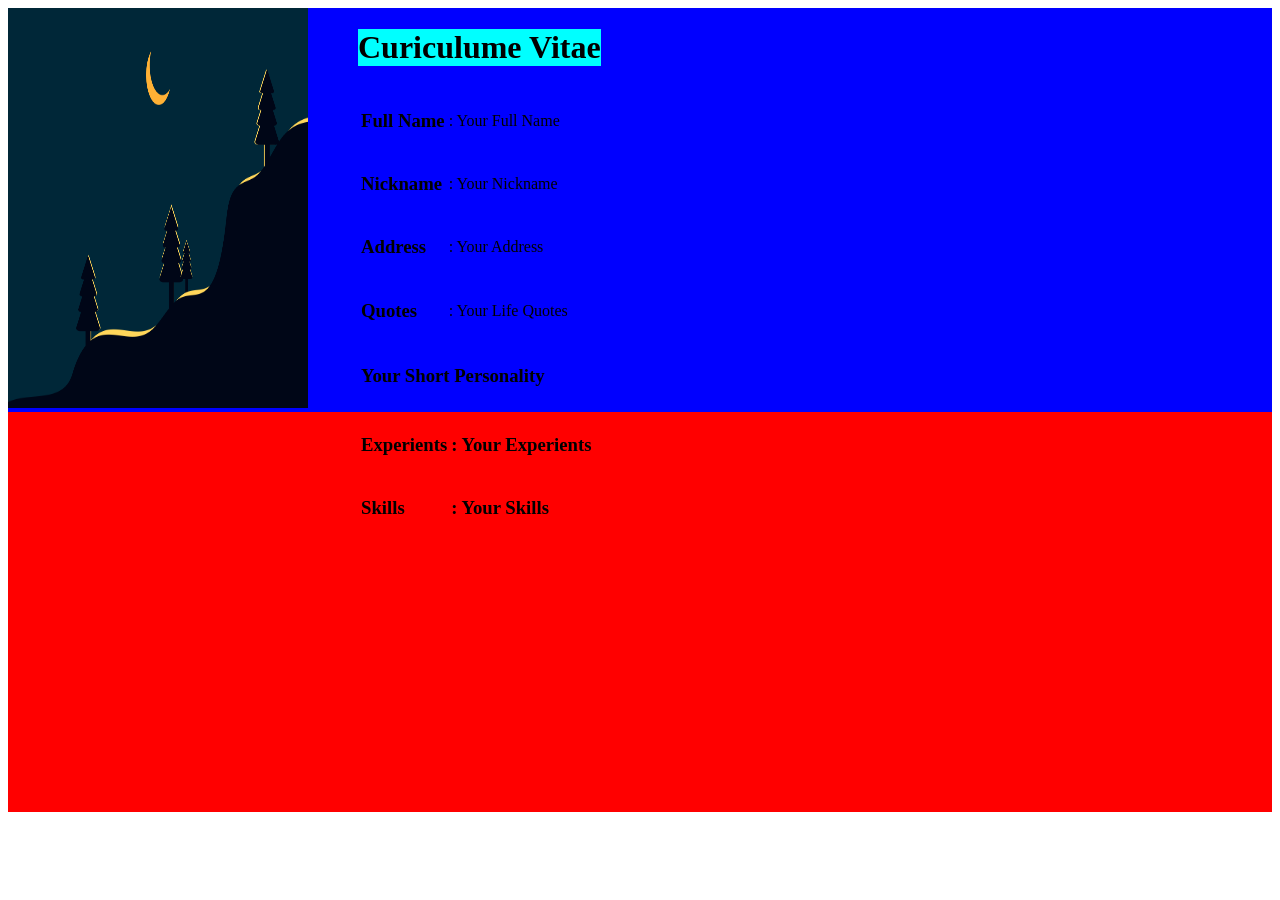
==== index.html @ db86164f "first commit" ====
<!DOCTYPE html>
<html lang="en">
<head>
    <meta charset="UTF-8">
    <meta name="viewport" content="width=device-width, initial-scale=1.0">
    <title>CV Template</title>
    <link rel="stylesheet" href="style.css">
</head>
<body>
    <div class="wrapperOne">
        <div class="containerOne">
            <a href=""><img src="assets/bg.png" alt="" style="height: 400px; width: 300px;"></a>
        </div>
        <div class="containerTwo">
            <h1 id="cv">Curiculume Vitae</h1>
            <table>
                <tr>
                    <td><h3>Full Name</h3></td>
                    <td>: Your Full Name</td>
                </tr>
                <tr>
                    <td><h3>Nickname</h3></td>
                    <td>: Your Nickname</td>
                </tr>
                <tr>
                    <td><h3>Address</h3></td>
                    <td>: Your Address</td>
                </tr>
                <tr>
                    <td><h3>Quotes</h3></td>
                    <td>: Your Life Quotes</td>
                </tr>
            </table>
            <table>
                <tr>
                    <td><h3>Your Short Personality</h3></td>
                </tr>
            </table>
        </div>
    </div>
    <div class="wrapperTwo">
        <div class="container_one" style="height: 400px; width: 300px;">

        </div>
        <div class="container_two">
            <table>
                <tr>
                    <td><h3>Experients</h3></td>
                    <td><h3>: Your Experients</h3></td>
                </tr>
                <tr>
                    <td><h3>Skills</h3></td>
                    <td><h3>: Your Skills</h3></td>
                </tr>
            </table>
        </div>
    </div>
</body>
</html>
---- style.css ----
/*Wrapper dari CV*/
.wrapperOne{
    margin: 0;
    padding: 0;
    width: 100%;
    height: max-content;
    background-color: blue;
    display: flex;
}
.wrapperTwo{
    margin: 0;
    padding: 0;
    width: 100%;
    height: max-content;
    background-color: red;
    display: flex;
}

/*Container dari Wrapper Pertama*/
.containerOne{
    padding: 0;
}
.containerTwo{
    padding: 0;
    margin-left: 50px;

}
#cv{
    background-color: aqua;
}

/*Container dari Wrapper Kedua*/
.container_two{
    padding: 0;
    margin-left: 50px;
}
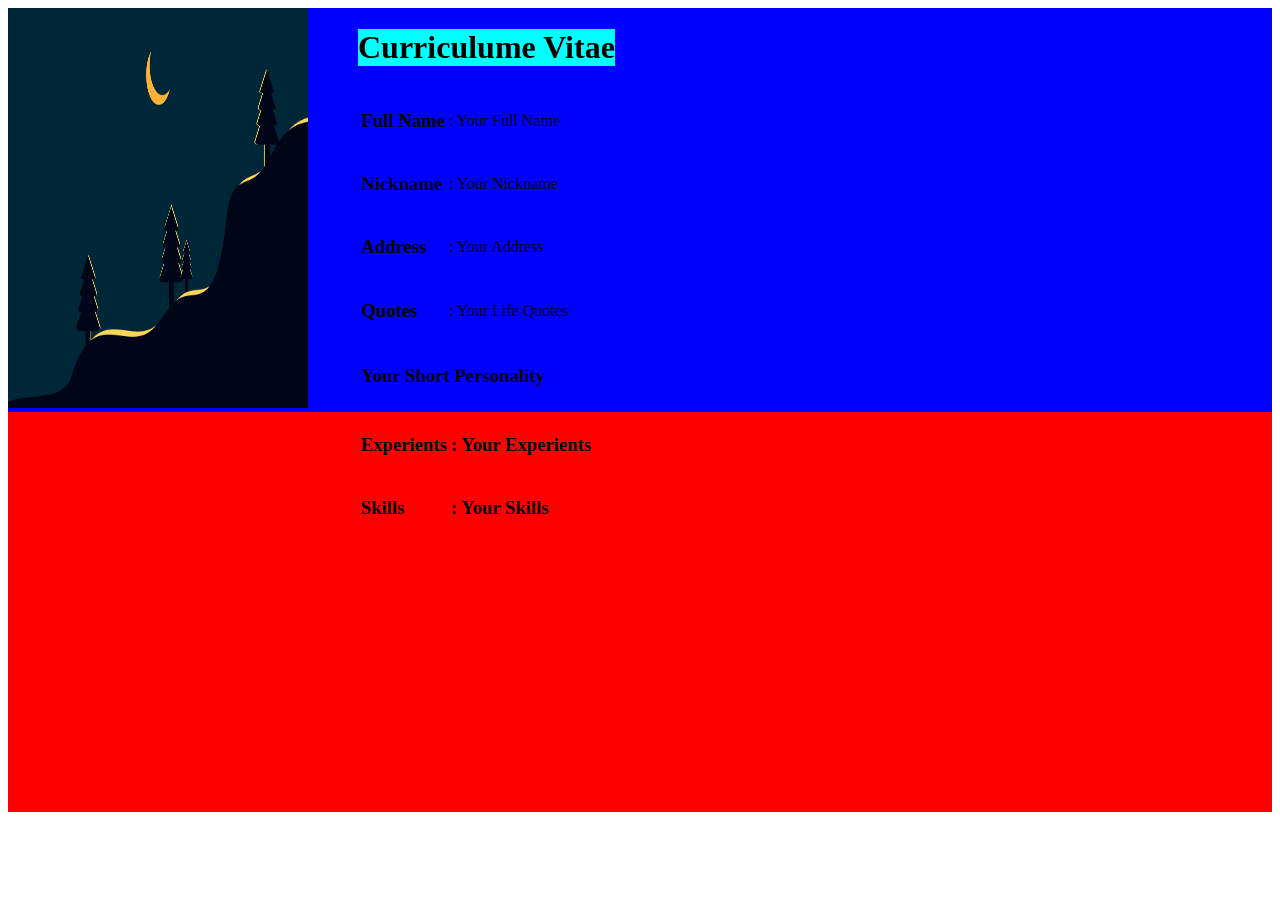
==== commit 34273013: "Update index.html" ====
--- a/index.html
+++ b/index.html
@@ -12,7 +12,7 @@
             <a href=""><img src="assets/bg.png" alt="" style="height: 400px; width: 300px;"></a>
         </div>
         <div class="containerTwo">
-            <h1 id="cv">Curiculume Vitae</h1>
+            <h1 id="cv">Curriculume Vitae</h1>
             <table>
                 <tr>
                     <td><h3>Full Name</h3></td>
@@ -56,4 +56,4 @@
         </div>
     </div>
 </body>
-</html>+</html>
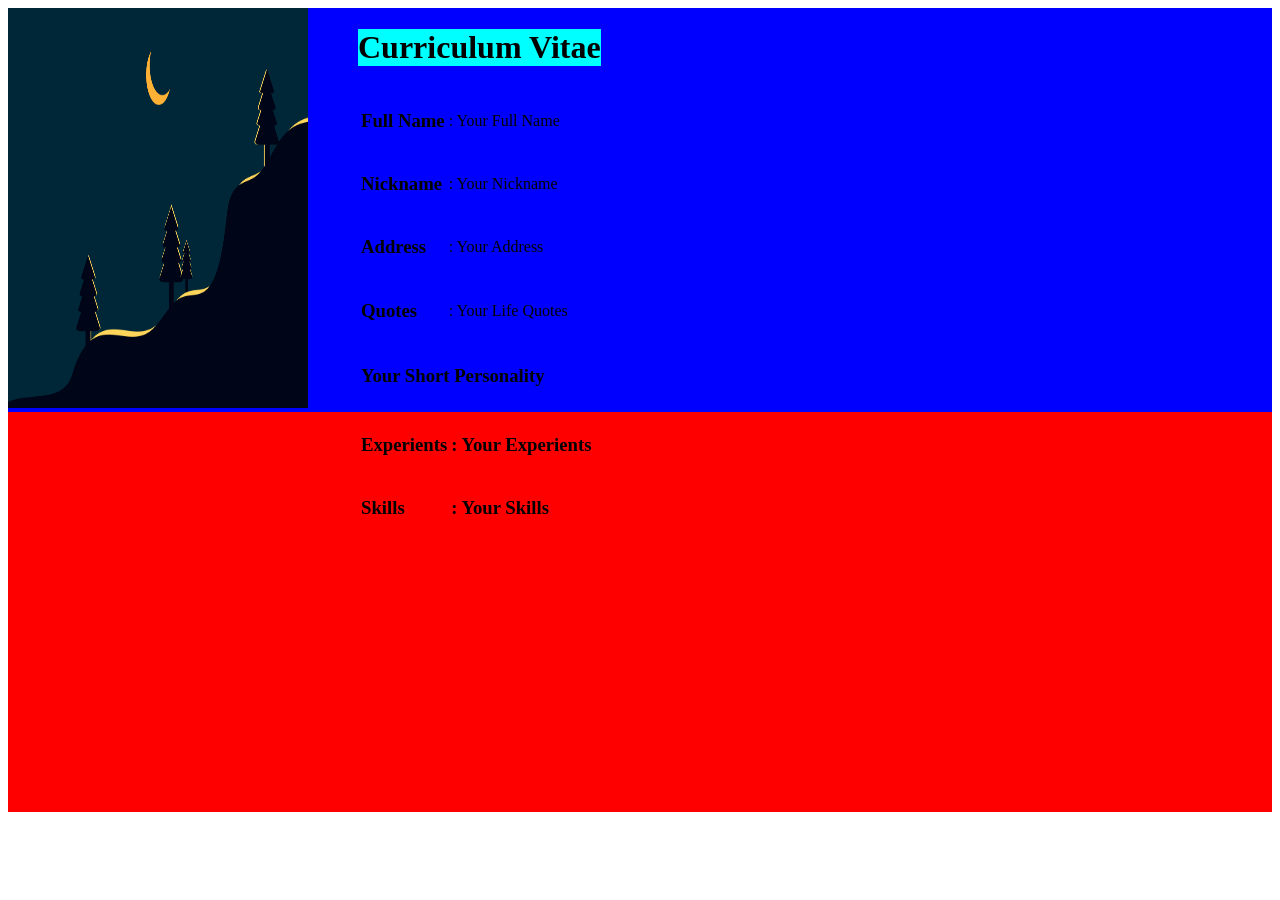
==== commit 877fd390: "Update index.html" ====
--- a/index.html
+++ b/index.html
@@ -12,7 +12,7 @@
             <a href=""><img src="assets/bg.png" alt="" style="height: 400px; width: 300px;"></a>
         </div>
         <div class="containerTwo">
-            <h1 id="cv">Curriculume Vitae</h1>
+            <h1 id="cv">Curriculum Vitae</h1>
             <table>
                 <tr>
                     <td><h3>Full Name</h3></td>
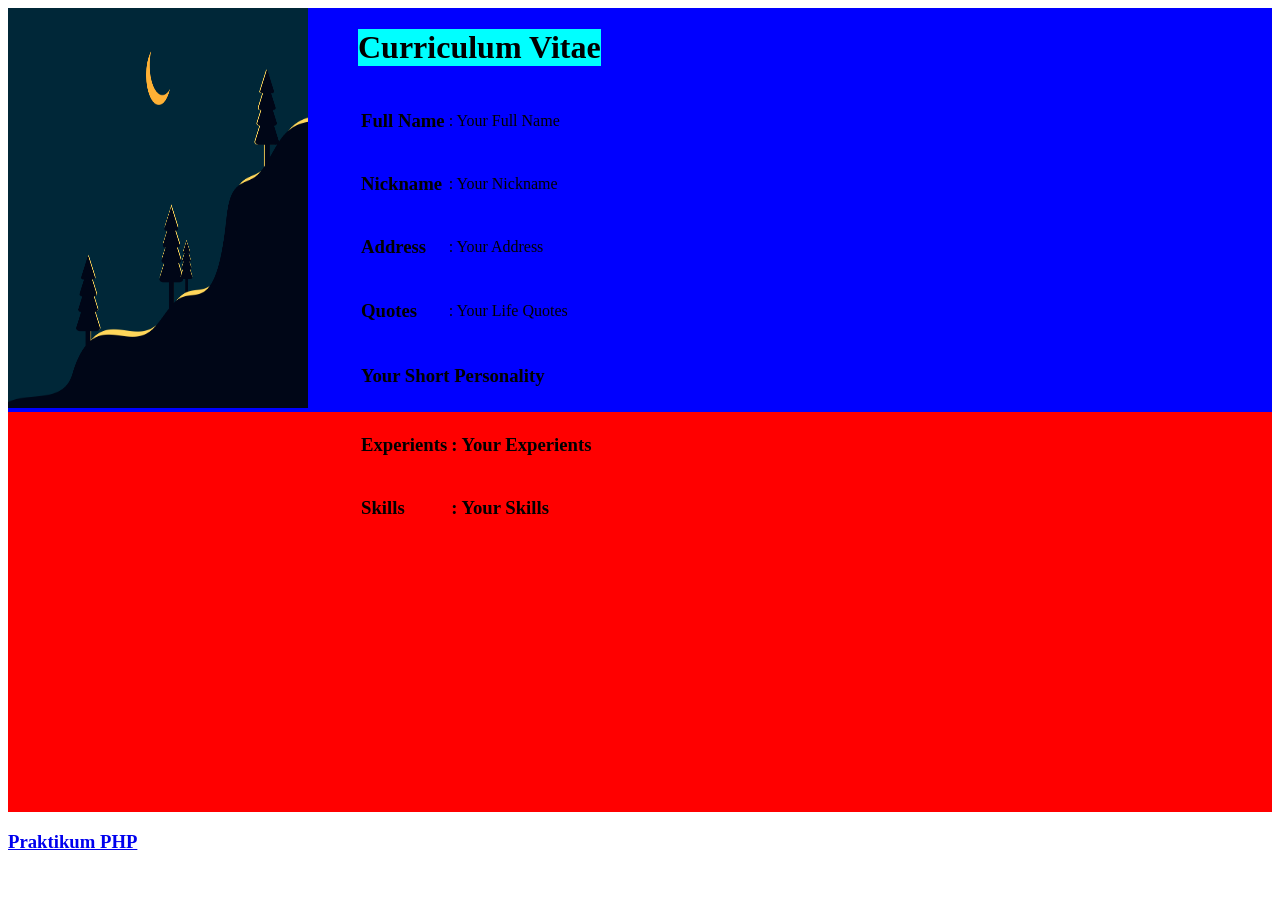
==== commit 60b8d33a: "updateboy" ====
--- a/index.html
+++ b/index.html
@@ -55,5 +55,8 @@
             </table>
         </div>
     </div>
+    <div class="wrapperThree">
+        <div><a href="praktikum_php/index.html"><h3>Praktikum PHP</h3></a></div>
+    </div>
 </body>
 </html>
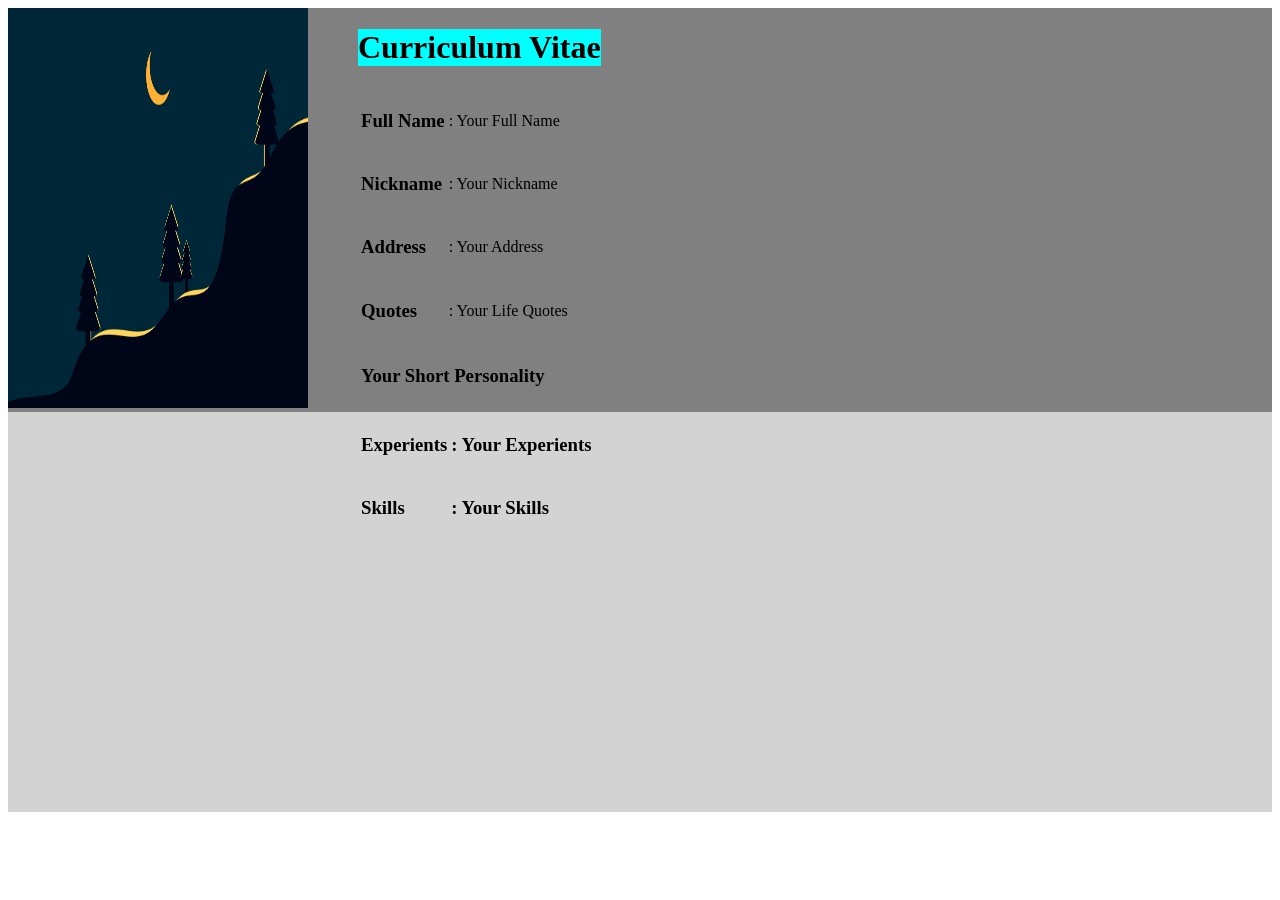
==== commit 6dcd64ad: "deletebbrp" ====
--- a/index.html
+++ b/index.html
@@ -55,8 +55,5 @@
             </table>
         </div>
     </div>
-    <div class="wrapperThree">
-        <div><a href="praktikum_php/index.html"><h3>Praktikum PHP</h3></a></div>
-    </div>
 </body>
 </html>
--- a/style.css
+++ b/style.css
@@ -4,7 +4,7 @@
     padding: 0;
     width: 100%;
     height: max-content;
-    background-color: blue;
+    background-color: grey;
     display: flex;
 }
 .wrapperTwo{
@@ -12,7 +12,7 @@
     padding: 0;
     width: 100%;
     height: max-content;
-    background-color: red;
+    background-color: lightgray;
     display: flex;
 }
 
